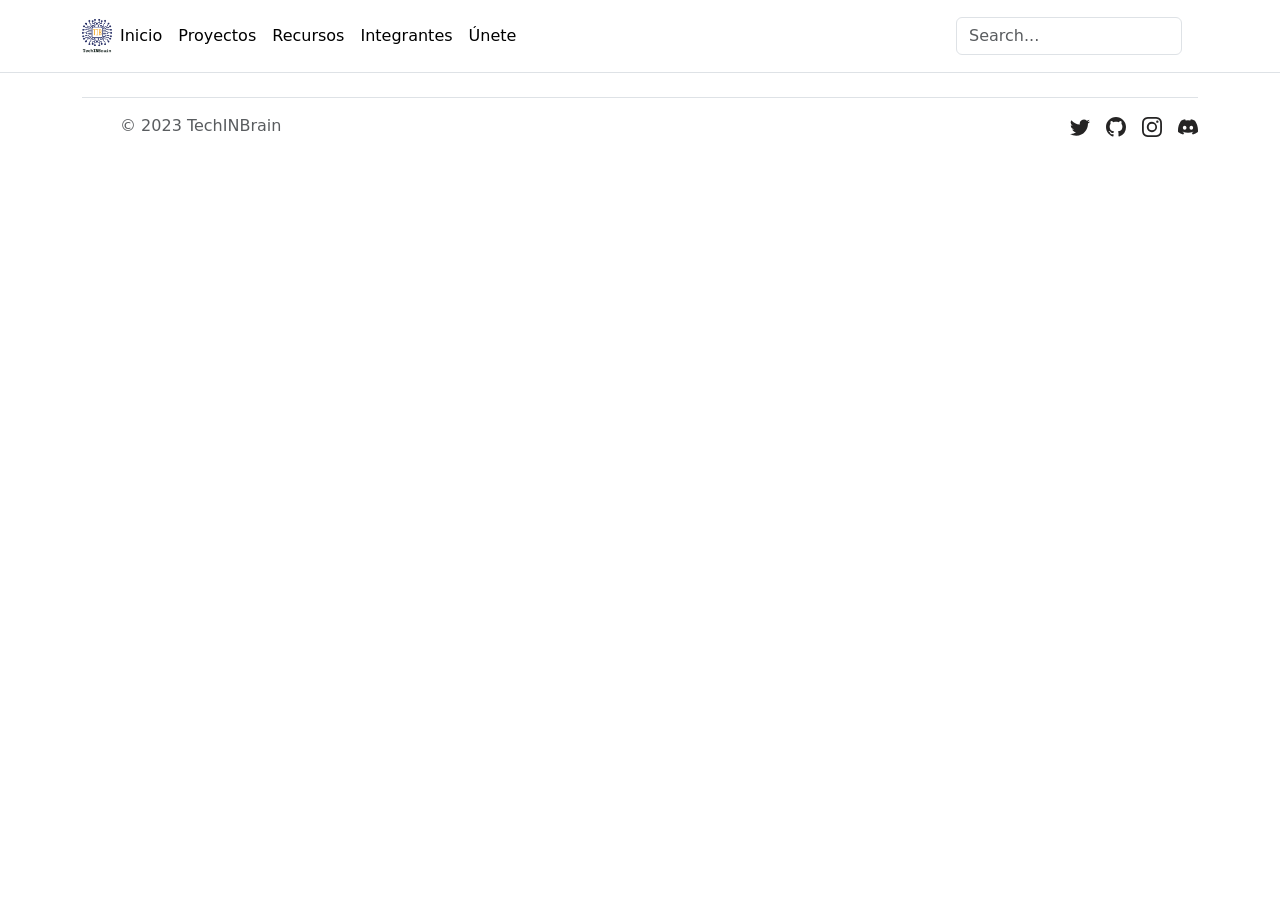
==== integrantes.html @ 1d3f0ee6 "All tabs added, with header and footer" ====
<!DOCTYPE html>
<html lang="es">

<head>
    <meta charset="UTF-8">
    <meta name="viewport" content="width=device-width, initial-scale=1.0">
    <title>Proyectos</title>

    <link href="https://cdn.jsdelivr.net/npm/bootstrap@5.3.0/dist/css/bootstrap.min.css" rel="stylesheet"
        integrity="sha384-9ndCyUaIbzAi2FUVXJi0CjmCapSmO7SnpJef0486qhLnuZ2cdeRhO02iuK6FUUVM" crossorigin="anonymous">

    <link rel="stylesheet" href="style.css">

</head>
<!-- Header -->
<header class="p-3 mb-3 border-bottom">
    <div class="container">
        <div class="d-flex flex-wrap align-items-center justify-content-center justify-content-lg-start">
            <a href="index.html" class="d-flex align-items-center mb-2 mb-lg-0 link-body-emphasis text-decoration-none">
                <img src="images/LOGO_TechINBrain.png" width="30">
            </a>

            <ul class="nav col-12 col-lg-auto me-lg-auto mb-2 justify-content-center mb-md-0">
                <li><a href="#" class="nav-link px-2 link-body-emphasis">Inicio</a></li>
                <li><a href="#" class="nav-link px-2 link-body-emphasis">Proyectos</a></li>
                <li><a href="#" class="nav-link px-2 link-body-emphasis">Recursos</a></li>
                <li><a href="#" class="nav-link px-2 link-body-emphasis">Integrantes</a></li>
                <li><a href="#" class="nav-link px-2 link-body-emphasis">Únete</a></li>
            </ul>

            <form class="col-12 col-lg-auto mb-3 mb-lg-0 me-lg-3" role="search">
                <input type="search" class="form-control" placeholder="Search..." aria-label="Search">
            </form>
        </div>
    </div>
</header>

<!-- Footer -->
<div class="container">
    <footer class="d-flex flex-wrap justify-content-between align-items-center py-3 my-4 border-top">
        <div class="col-md-4 d-flex align-items-center">
            <a href="/" class="mb-3 me-2 mb-md-0 text-body-secondary text-decoration-none lh-1">
                <svg class="bi" width="30" height="24">
                    <use xlink:href="#bootstrap"></use>
                </svg>
            </a>
            <span class="mb-3 mb-md-0 text-body-secondary">© 2023 TechINBrain</span>
        </div>

        <ul class="nav col-md-4 justify-content-end list-unstyled d-flex">
            <li class="ms-3"><a class="text-body-secondary" href="https://twitter.com/techinbrainmx"
                    target="_blank"><svg xmlns="http://www.w3.org/2000/svg" width="20" height="20" fill="currentColor"
                        class="bi bi-twitter" viewBox="0 0 16 16">
                        <path
                            d="M5.026 15c6.038 0 9.341-5.003 9.341-9.334 0-.14 0-.282-.006-.422A6.685 6.685 0 0 0 16 3.542a6.658 6.658 0 0 1-1.889.518 3.301 3.301 0 0 0 1.447-1.817 6.533 6.533 0 0 1-2.087.793A3.286 3.286 0 0 0 7.875 6.03a9.325 9.325 0 0 1-6.767-3.429 3.289 3.289 0 0 0 1.018 4.382A3.323 3.323 0 0 1 .64 6.575v.045a3.288 3.288 0 0 0 2.632 3.218 3.203 3.203 0 0 1-.865.115 3.23 3.23 0 0 1-.614-.057 3.283 3.283 0 0 0 3.067 2.277A6.588 6.588 0 0 1 .78 13.58a6.32 6.32 0 0 1-.78-.045A9.344 9.344 0 0 0 5.026 15z">
                        </path>
                    </svg></a></li>
            <!-- <li class="ms-3"><a class="text-body-secondary" href="https://www.linkedin.com/in/camila-del-rio-castro"
                    target="_blank"><svg xmlns="http://www.w3.org/2000/svg" width="20" height="20" fill="currentColor"
                        class="bi bi-linkedin" viewBox="0 0 16 16">
                        <path
                            d="M0 1.146C0 .513.526 0 1.175 0h13.65C15.474 0 16 .513 16 1.146v13.708c0 .633-.526 1.146-1.175 1.146H1.175C.526 16 0 15.487 0 14.854V1.146zm4.943 12.248V6.169H2.542v7.225h2.401zm-1.2-8.212c.837 0 1.358-.554 1.358-1.248-.015-.709-.52-1.248-1.342-1.248-.822 0-1.359.54-1.359 1.248 0 .694.521 1.248 1.327 1.248h.016zm4.908 8.212V9.359c0-.216.016-.432.08-.586.173-.431.568-.878 1.232-.878.869 0 1.216.662 1.216 1.634v3.865h2.401V9.25c0-2.22-1.184-3.252-2.764-3.252-1.274 0-1.845.7-2.165 1.193v.025h-.016a5.54 5.54 0 0 1 .016-.025V6.169h-2.4c.03.678 0 7.225 0 7.225h2.4z" />
                    </svg></a></li> -->
            <li class="ms-3"><a class="text-body-secondary" href="https://github.com/techinbrainmx" target="_blank"><svg
                        xmlns="http://www.w3.org/2000/svg" width="20" height="20" fill="currentColor"
                        class="bi bi-github" viewBox="0 0 16 16">
                        <path
                            d="M8 0C3.58 0 0 3.58 0 8c0 3.54 2.29 6.53 5.47 7.59.4.07.55-.17.55-.38 0-.19-.01-.82-.01-1.49-2.01.37-2.53-.49-2.69-.94-.09-.23-.48-.94-.82-1.13-.28-.15-.68-.52-.01-.53.63-.01 1.08.58 1.23.82.72 1.21 1.87.87 2.33.66.07-.52.28-.87.51-1.07-1.78-.2-3.64-.89-3.64-3.95 0-.87.31-1.59.82-2.15-.08-.2-.36-1.02.08-2.12 0 0 .67-.21 2.2.82.64-.18 1.32-.27 2-.27.68 0 1.36.09 2 .27 1.53-1.04 2.2-.82 2.2-.82.44 1.1.16 1.92.08 2.12.51.56.82 1.27.82 2.15 0 3.07-1.87 3.75-3.65 3.95.29.25.54.73.54 1.48 0 1.07-.01 1.93-.01 2.2 0 .21.15.46.55.38A8.012 8.012 0 0 0 16 8c0-4.42-3.58-8-8-8z" />
                    </svg>
                </a></li>
            <li class="ms-3"><a class="text-body-secondary" href="https://instagram.com/techinbrainmx"
                    target="_blank"><svg xmlns="http://www.w3.org/2000/svg" width="20" height="20" fill="currentColor"
                        class="bi bi-instagram" viewBox="0 0 16 16">
                        <path
                            d="M8 0C5.829 0 5.556.01 4.703.048 3.85.088 3.269.222 2.76.42a3.917 3.917 0 0 0-1.417.923A3.927 3.927 0 0 0 .42 2.76C.222 3.268.087 3.85.048 4.7.01 5.555 0 5.827 0 8.001c0 2.172.01 2.444.048 3.297.04.852.174 1.433.372 1.942.205.526.478.972.923 1.417.444.445.89.719 1.416.923.51.198 1.09.333 1.942.372C5.555 15.99 5.827 16 8 16s2.444-.01 3.298-.048c.851-.04 1.434-.174 1.943-.372a3.916 3.916 0 0 0 1.416-.923c.445-.445.718-.891.923-1.417.197-.509.332-1.09.372-1.942C15.99 10.445 16 10.173 16 8s-.01-2.445-.048-3.299c-.04-.851-.175-1.433-.372-1.941a3.926 3.926 0 0 0-.923-1.417A3.911 3.911 0 0 0 13.24.42c-.51-.198-1.092-.333-1.943-.372C10.443.01 10.172 0 7.998 0h.003zm-.717 1.442h.718c2.136 0 2.389.007 3.232.046.78.035 1.204.166 1.486.275.373.145.64.319.92.599.28.28.453.546.598.92.11.281.24.705.275 1.485.039.843.047 1.096.047 3.231s-.008 2.389-.047 3.232c-.035.78-.166 1.203-.275 1.485a2.47 2.47 0 0 1-.599.919c-.28.28-.546.453-.92.598-.28.11-.704.24-1.485.276-.843.038-1.096.047-3.232.047s-2.39-.009-3.233-.047c-.78-.036-1.203-.166-1.485-.276a2.478 2.478 0 0 1-.92-.598 2.48 2.48 0 0 1-.6-.92c-.109-.281-.24-.705-.275-1.485-.038-.843-.046-1.096-.046-3.233 0-2.136.008-2.388.046-3.231.036-.78.166-1.204.276-1.486.145-.373.319-.64.599-.92.28-.28.546-.453.92-.598.282-.11.705-.24 1.485-.276.738-.034 1.024-.044 2.515-.045v.002zm4.988 1.328a.96.96 0 1 0 0 1.92.96.96 0 0 0 0-1.92zm-4.27 1.122a4.109 4.109 0 1 0 0 8.217 4.109 4.109 0 0 0 0-8.217zm0 1.441a2.667 2.667 0 1 1 0 5.334 2.667 2.667 0 0 1 0-5.334z" />
                    </svg>
                </a></li>
            <li class="ms-3"><a class="text-body-secondary" href="https://discord.gg/XcZPvmUm" target="_blank"><svg
                        xmlns="http://www.w3.org/2000/svg" width="20" height="20" fill="currentColor"
                        class="bi bi-discord" viewBox="0 0 16 16">
                        <path
                            d="M13.545 2.907a13.227 13.227 0 0 0-3.257-1.011.05.05 0 0 0-.052.025c-.141.25-.297.577-.406.833a12.19 12.19 0 0 0-3.658 0 8.258 8.258 0 0 0-.412-.833.051.051 0 0 0-.052-.025c-1.125.194-2.22.534-3.257 1.011a.041.041 0 0 0-.021.018C.356 6.024-.213 9.047.066 12.032c.001.014.01.028.021.037a13.276 13.276 0 0 0 3.995 2.02.05.05 0 0 0 .056-.019c.308-.42.582-.863.818-1.329a.05.05 0 0 0-.01-.059.051.051 0 0 0-.018-.011 8.875 8.875 0 0 1-1.248-.595.05.05 0 0 1-.02-.066.051.051 0 0 1 .015-.019c.084-.063.168-.129.248-.195a.05.05 0 0 1 .051-.007c2.619 1.196 5.454 1.196 8.041 0a.052.052 0 0 1 .053.007c.08.066.164.132.248.195a.051.051 0 0 1-.004.085 8.254 8.254 0 0 1-1.249.594.05.05 0 0 0-.03.03.052.052 0 0 0 .003.041c.24.465.515.909.817 1.329a.05.05 0 0 0 .056.019 13.235 13.235 0 0 0 4.001-2.02.049.049 0 0 0 .021-.037c.334-3.451-.559-6.449-2.366-9.106a.034.034 0 0 0-.02-.019Zm-8.198 7.307c-.789 0-1.438-.724-1.438-1.612 0-.889.637-1.613 1.438-1.613.807 0 1.45.73 1.438 1.613 0 .888-.637 1.612-1.438 1.612Zm5.316 0c-.788 0-1.438-.724-1.438-1.612 0-.889.637-1.613 1.438-1.613.807 0 1.451.73 1.438 1.613 0 .888-.631 1.612-1.438 1.612Z" />
                    </svg>
                </a></li>
        </ul>
    </footer>
</div>

<body>

</body>

</html>
---- style.css ----
footer svg {
    fill: #252424;
}
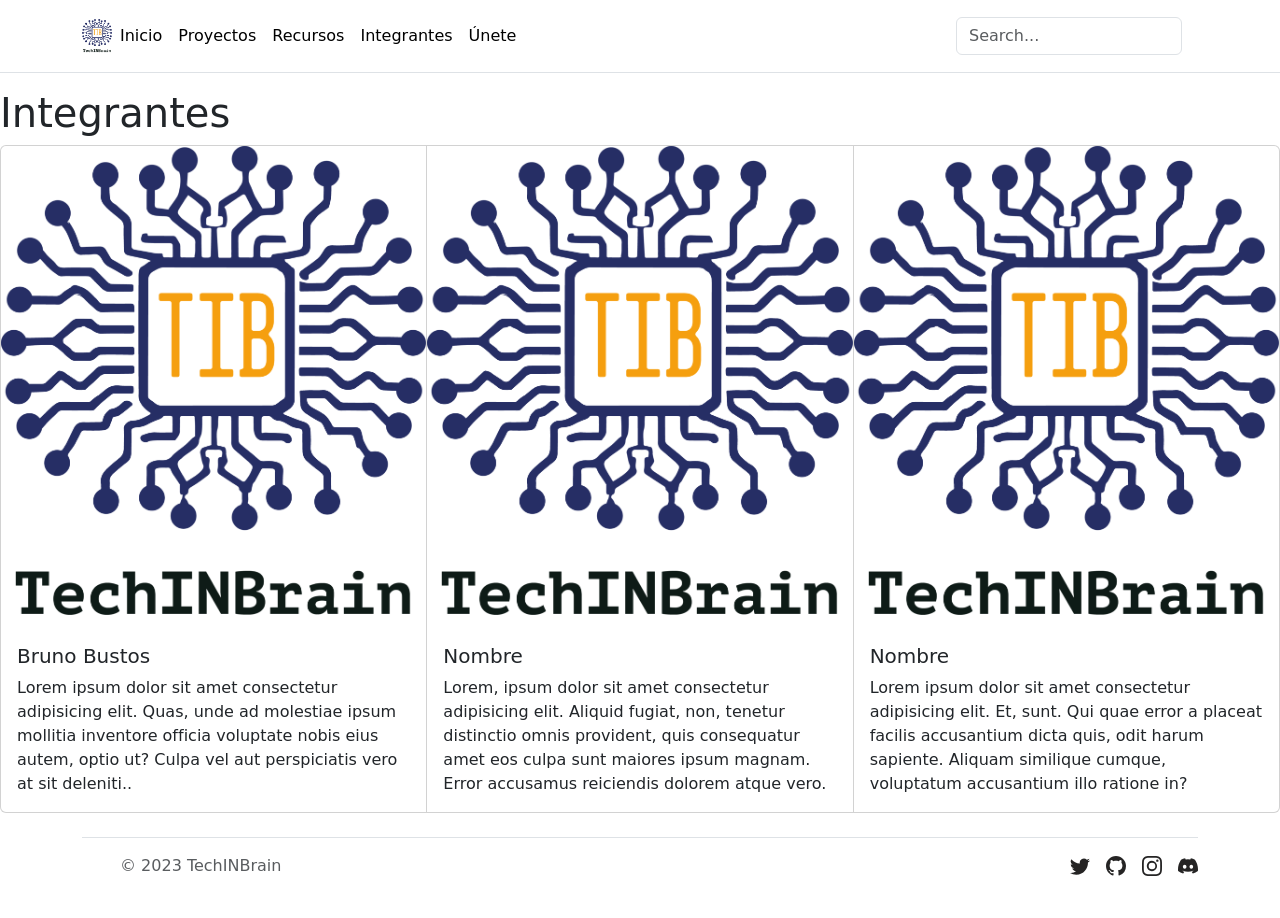
==== commit d08df921: "Header updated in every page; forms added" ====
--- a/integrantes.html
+++ b/integrantes.html
@@ -21,11 +21,11 @@
             </a>
 
             <ul class="nav col-12 col-lg-auto me-lg-auto mb-2 justify-content-center mb-md-0">
-                <li><a href="#" class="nav-link px-2 link-body-emphasis">Inicio</a></li>
-                <li><a href="#" class="nav-link px-2 link-body-emphasis">Proyectos</a></li>
-                <li><a href="#" class="nav-link px-2 link-body-emphasis">Recursos</a></li>
-                <li><a href="#" class="nav-link px-2 link-body-emphasis">Integrantes</a></li>
-                <li><a href="#" class="nav-link px-2 link-body-emphasis">Únete</a></li>
+                <li><a href="index.html" class="nav-link px-2 link-body-emphasis">Inicio</a></li>
+                <li><a href="proyectos.html" class="nav-link px-2 link-body-emphasis">Proyectos</a></li>
+                <li><a href="recursos.html" class="nav-link px-2 link-body-emphasis">Recursos</a></li>
+                <li><a href="integrantes.html" class="nav-link px-2 link-body-emphasis">Integrantes</a></li>
+                <li><a href="unete.html" class="nav-link px-2 link-body-emphasis">Únete</a></li>
             </ul>
 
             <form class="col-12 col-lg-auto mb-3 mb-lg-0 me-lg-3" role="search">
@@ -35,6 +35,33 @@
     </div>
 </header>
 
+<!-- Integrantes -->
+<section>
+    <h1>Integrantes</h1>
+</section>
+<div class="card-group">
+    <div class="card">
+        <img src="images/LOGO_TechINBrain.png" class="card-img-top" alt="...">
+        <div class="card-body">
+            <h5 class="card-title">Bruno Bustos</h5>
+            <p class="card-text">Lorem ipsum dolor sit amet consectetur adipisicing elit. Quas, unde ad molestiae ipsum mollitia inventore officia voluptate nobis eius autem, optio ut? Culpa vel aut perspiciatis vero at sit deleniti..</p>
+        </div>
+    </div>
+    <div class="card">
+        <img src="images/LOGO_TechINBrain.png" class="card-img-top" alt="...">
+        <div class="card-body">
+            <h5 class="card-title">Nombre</h5>
+            <p class="card-text">Lorem, ipsum dolor sit amet consectetur adipisicing elit. Aliquid fugiat, non, tenetur distinctio omnis provident, quis consequatur amet eos culpa sunt maiores ipsum magnam. Error accusamus reiciendis dolorem atque vero.</p>
+        </div>
+    </div>
+    <div class="card">
+        <img src="images/LOGO_TechINBrain.png" class="card-img-top" alt="...">
+        <div class="card-body">
+            <h5 class="card-title">Nombre</h5>
+            <p class="card-text">Lorem ipsum dolor sit amet consectetur adipisicing elit. Et, sunt. Qui quae error a placeat facilis accusantium dicta quis, odit harum sapiente. Aliquam similique cumque, voluptatum accusantium illo ratione in?</p>
+        </div>
+    </div>
+</div>
 <!-- Footer -->
 <div class="container">
     <footer class="d-flex flex-wrap justify-content-between align-items-center py-3 my-4 border-top">
